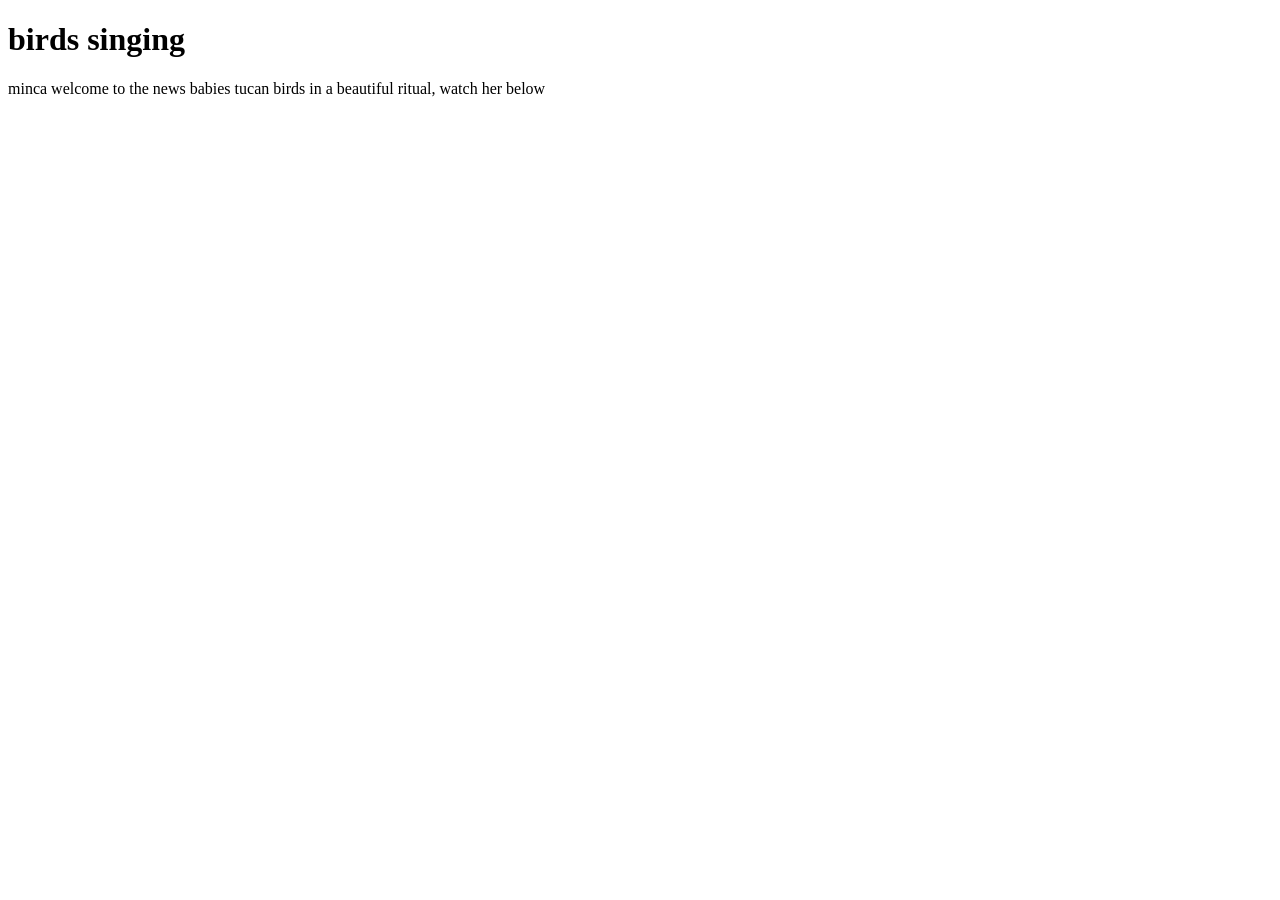
==== animation.html @ 75baac6d "Add files via upload" ====
<!DOCTYPE html>
 <html>
 <head>
       <meta charset="utf-8">
       <meta name="viewport" content="width=device-width,initial-scale=1">
      <title>minca dancing with the birds </title>
 </head>
 <body>
       <h1>birds singing</h1>
      <p>minca welcome to the news babies tucan birds in a beautiful ritual, watch her below</p>
  <iframe width="560" height="315" src="https://www.youtube.com/embed/Jm0MLlE4x0U?si=l2A7fWsPCntYRn1z" title="YouTube video player" frameborder="0" allow="accelerometer; autoplay; clipboard-write; encrypted-media; gyroscope; picture-in-picture; web-share" referrerpolicy="strict-origin-when-cross-origin" allowfullscreen></iframe>
  
</body>
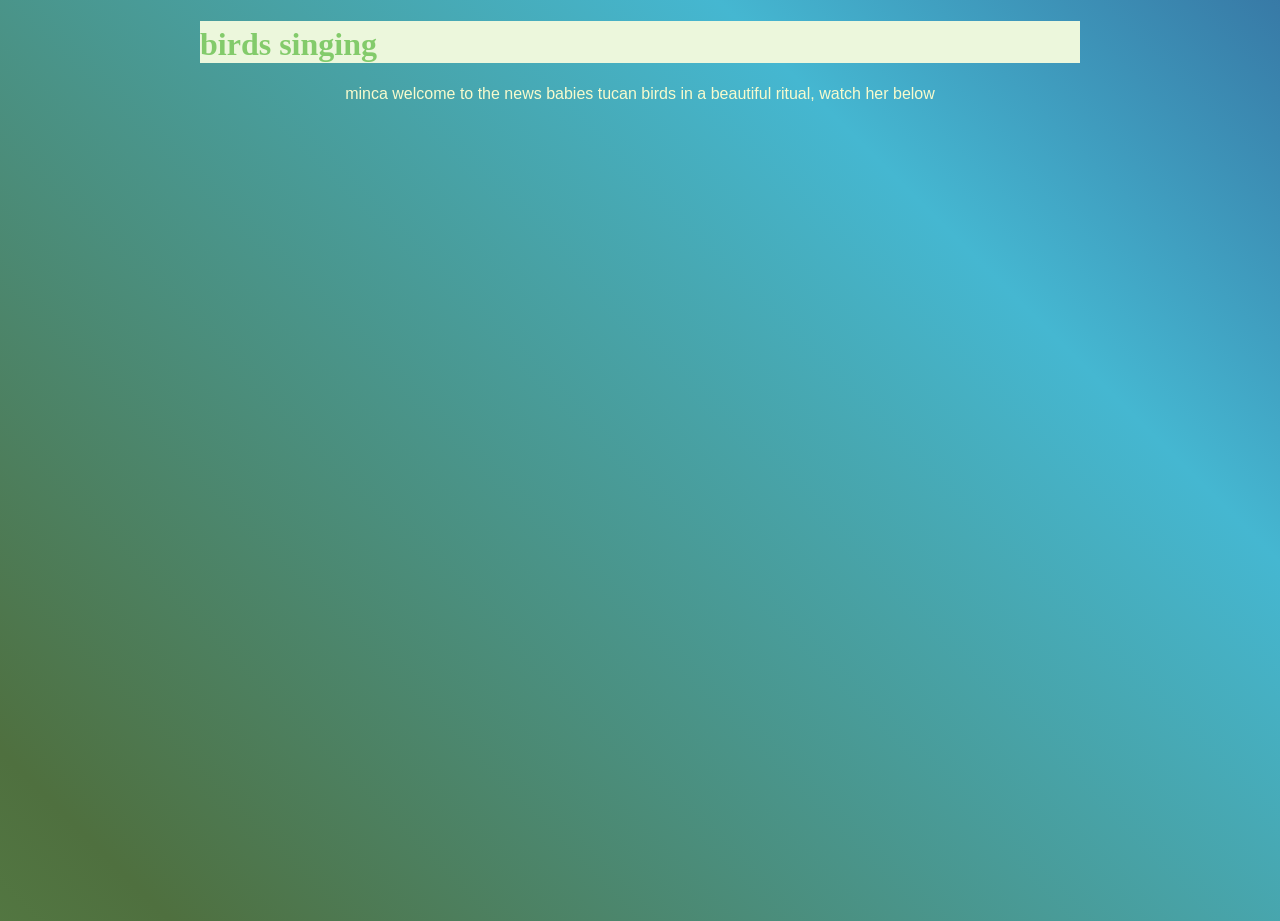
==== commit 8e5ccc45: "Update animation.html" ====
--- a/animation.html
+++ b/animation.html
@@ -4,10 +4,11 @@
        <meta charset="utf-8">
        <meta name="viewport" content="width=device-width,initial-scale=1">
       <title>minca dancing with the birds </title>
+  <link rel="stylesheet" type="text/css" href="style.css">
  </head>
  <body>
        <h1>birds singing</h1>
       <p>minca welcome to the news babies tucan birds in a beautiful ritual, watch her below</p>
   <iframe width="560" height="315" src="https://www.youtube.com/embed/Jm0MLlE4x0U?si=l2A7fWsPCntYRn1z" title="YouTube video player" frameborder="0" allow="accelerometer; autoplay; clipboard-write; encrypted-media; gyroscope; picture-in-picture; web-share" referrerpolicy="strict-origin-when-cross-origin" allowfullscreen></iframe>
   
-</body> +</body> 
--- a/style.css
+++ b/style.css
@@ -0,0 +1,69 @@
+body{
+
+
+  margin: 0;
+  height: 100vh;
+  background: linear-gradient(45deg,#423a21, #6ea653, #4f703f, #45b7d1, #221761,#4631c3,#562d8d);
+  background-size: 400% 400%;
+  animation: gradientShift 10s ease infinite;
+}
+
+@keyframes gradientShift {
+  0% { background-position: 0% 50%; }
+  50% { background-position: 100% 50%; }
+  100% { background-position: 0% 50%; }
+
+}
+
+	h1{color: #83cb6b;
+		front font-family: courier new;
+		front size:40px;
+		background-color:  #ecf7dc;
+		text-align: margin- center;
+		padding-top: 5px;
+		margin-left: 200px;
+		margin-right: 200px;
+	}
+
+	p{color: #f8fbcd;
+	    font-family: Helvetica;
+	    text-align:  center;
+                     
+	}
+
+	 img{display:block;
+	    margin: auto;
+	    border border-style: dotted;
+	    border color: #823612;
+        border-width: 15PX;
+        Padding:5px;
+        margin-top:30px;
+        width: 200px;
+    }
+
+    ul{list-style-type: none;
+       margin:100px;
+       Padding: 0;
+       overflow: hidden;
+       background-color: white;}
+
+    ul li{float:left;}
+
+
+
+     ul  li a {display:block;
+        color: black;
+        padding: 20px 8px:;
+        text-decoration:none;
+        text-align: center;
+        font-family: courier;
+        font-size: 20px;
+        font-style:15px;
+        border-style: dotted;  
+        border-width: 3px
+          }
+
+
+ul li a:hover. {background-color: black;}
+
+
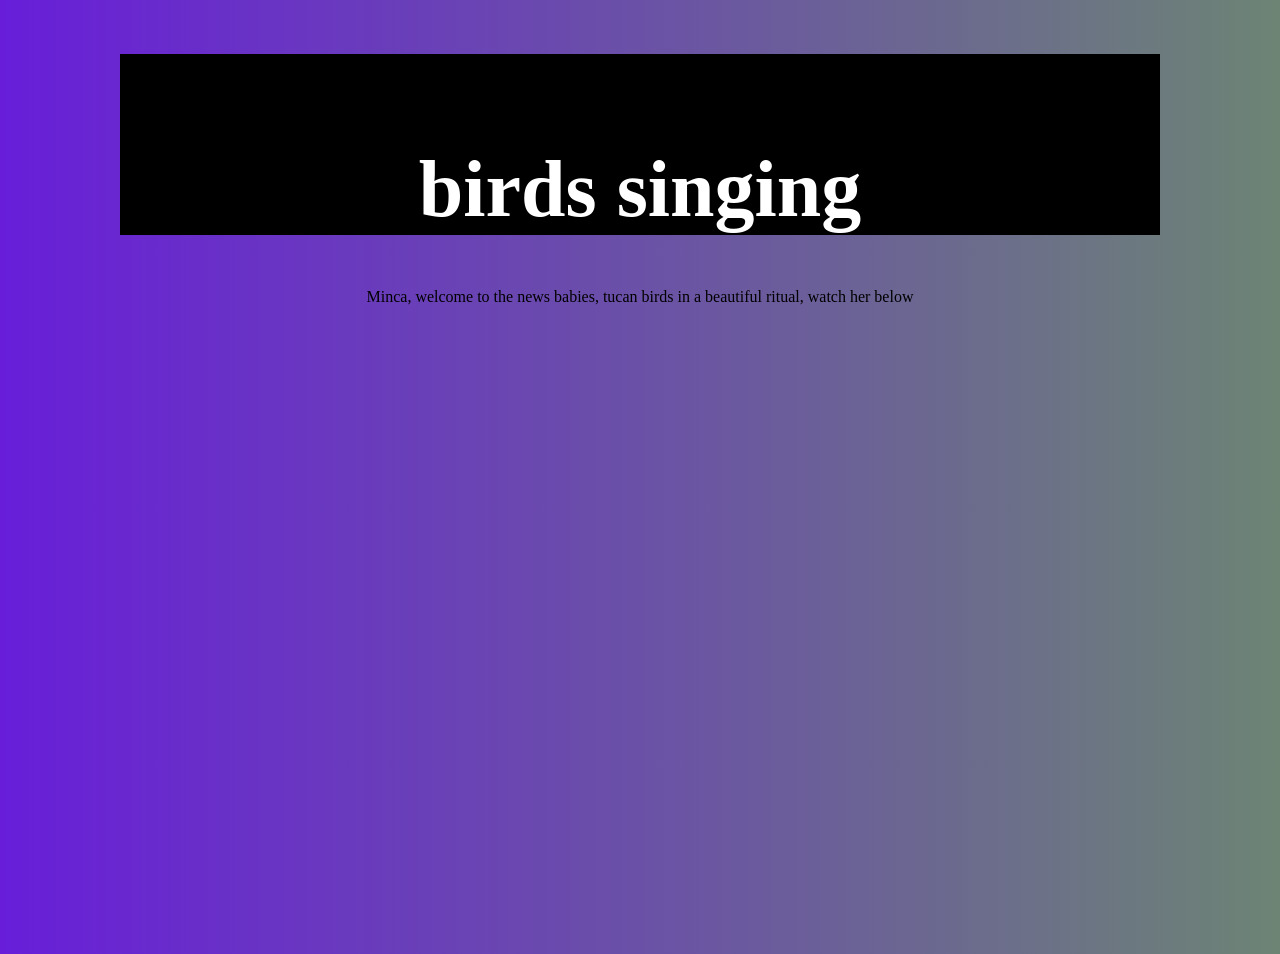
==== commit dcfbe8a1: "Update animation.html" ====
--- a/animation.html
+++ b/animation.html
@@ -8,7 +8,7 @@
  </head>
  <body>
        <h1>birds singing</h1>
-      <p>minca welcome to the news babies tucan birds in a beautiful ritual, watch her below</p>
-  <iframe width="560" height="315" src="https://www.youtube.com/embed/Jm0MLlE4x0U?si=l2A7fWsPCntYRn1z" title="YouTube video player" frameborder="0" allow="accelerometer; autoplay; clipboard-write; encrypted-media; gyroscope; picture-in-picture; web-share" referrerpolicy="strict-origin-when-cross-origin" allowfullscreen></iframe>
+      <p> Minca, welcome to the news babies, tucan birds in a beautiful ritual, watch her below</p>
+  <iframe width="560" height="315" src="https://www.youtube.com/embed/b4_dq_e4KGs?si=uXEDkYi5K4OitDE8" title="YouTube video player" frameborder="0" allow="accelerometer; autoplay; clipboard-write; encrypted-media; gyroscope; picture-in-picture; web-share" referrerpolicy="strict-origin-when-cross-origin" allowfullscreen></iframe>
   
 </body> 
--- a/style.css
+++ b/style.css
@@ -3,9 +3,9 @@
 
   margin: 0;
   height: 100vh;
-  background: linear-gradient(45deg,#423a21, #6ea653, #4f703f, #45b7d1, #221761,#4631c3,#562d8d);
-  background-size: 400% 400%;
-  animation: gradientShift 10s ease infinite;
+  background: linear-gradient( 90deg,#681ED9, #6ea653, #4f703f, #45b7d1, #221761,#4631c3,#562d8d);
+  background-size: 800% 800%;
+  animation: gradientShift 40s ease infinite;
 }
 
 @keyframes gradientShift {
@@ -15,55 +15,52 @@
 
 }
 
-	h1{color: #83cb6b;
-		front font-family: courier new;
-		front size:40px;
-		background-color:  #ecf7dc;
-		text-align: margin- center;
-		padding-top: 5px;
-		margin-left: 200px;
-		margin-right: 200px;
+	h1{color: #FFFFFF;
+		font-family: Papyrus, fantasy;
+		font-size:80px;
+		background-color: #000000;
+		text-align: center;
+		padding-top: 90px;
+		margin-left: 120px;
+		margin-right: 120px;
 	}
 
-	p{color: #f8fbcd;
-	    font-family: Helvetica;
-	    text-align:  center;
+	p{color: #000000;
+	    font-family: Copperplate, Papyrus, fantasy;
+	    text-align: center;
                      
 	}
 
-	 img{display:block;
-	    margin: auto;
-	    border border-style: dotted;
+	 img{ 
+		border-radius: 50%
 	    border color: #823612;
         border-width: 15PX;
-        Padding:5px;
-        margin-top:30px;
+        padding:5px;
+        margin: auto;
         width: 200px;
     }
 
     ul{list-style-type: none;
-       margin:100px;
-       Padding: 0;
+       margin:0px;
+       padding: 10px;
        overflow: hidden;
        background-color: white;}
 
-    ul li{float:left;}
+    ul li{float:left;
+        padding-left: 30px}
 
 
 
      ul  li a {display:block;
         color: black;
-        padding: 20px 8px:;
-        text-decoration:none;
+        text-decoration: wavy;
         text-align: center;
         font-family: courier;
         font-size: 20px;
         font-style:15px;
-        border-style: dotted;  
-        border-width: 3px
+      
           }
 
 
-ul li a:hover. {background-color: black;}
+ul li a:hover {background-color: #F7F19C;}
 
-
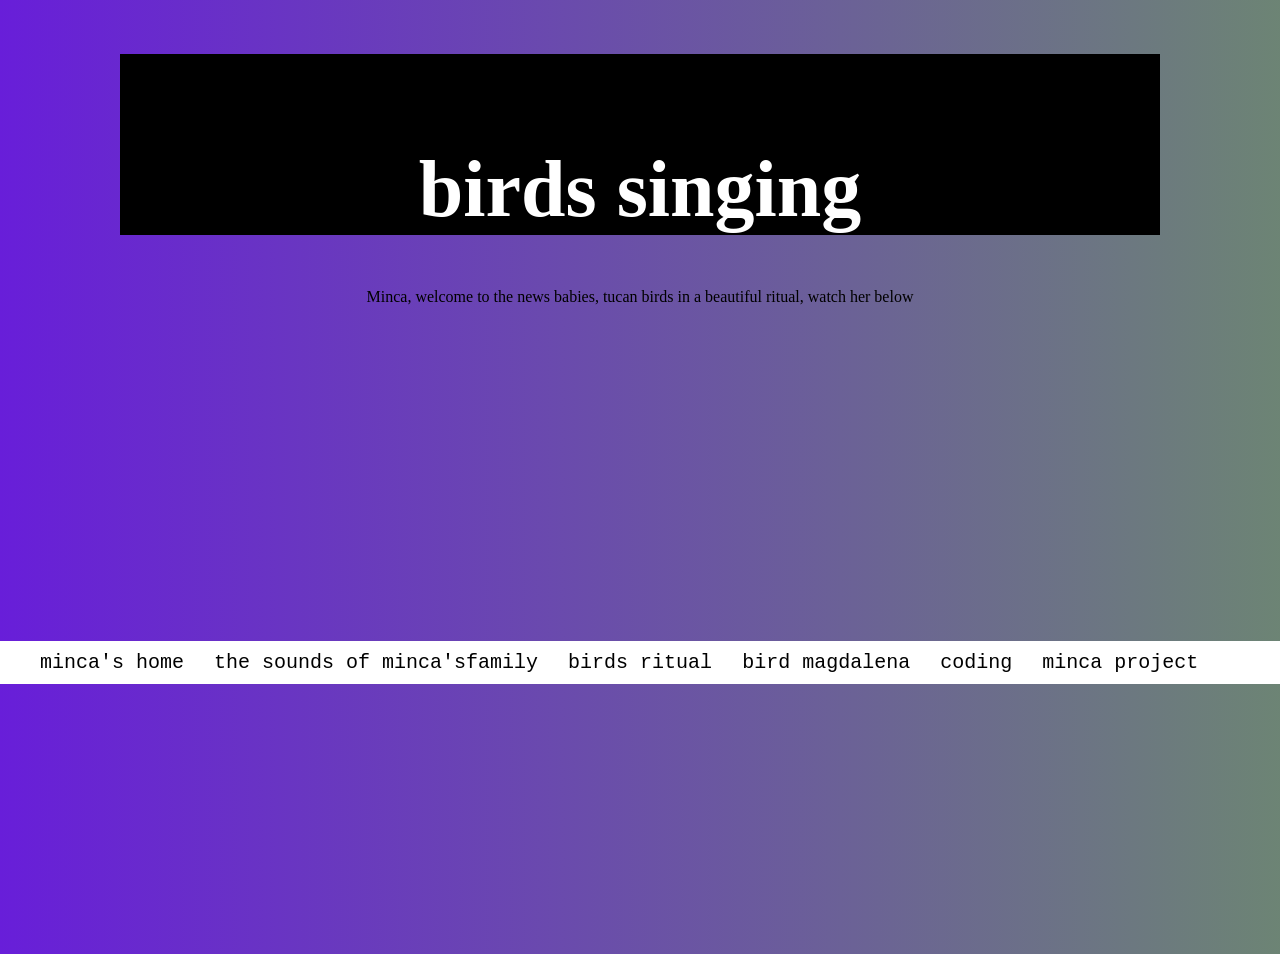
==== commit 1c83c822: "Update animation.html" ====
--- a/animation.html
+++ b/animation.html
@@ -12,3 +12,16 @@
   <iframe width="560" height="315" src="https://www.youtube.com/embed/b4_dq_e4KGs?si=uXEDkYi5K4OitDE8" title="YouTube video player" frameborder="0" allow="accelerometer; autoplay; clipboard-write; encrypted-media; gyroscope; picture-in-picture; web-share" referrerpolicy="strict-origin-when-cross-origin" allowfullscreen></iframe>
   
 </body> 
+  
+  <body>
+      <ul>
+  
+      <li><a href="landscape.html">minca's home</a></li>
+      <li><a href="audio.html">the sounds of minca'sfamily<a/></li>
+      <li><a href="animation.html">birds ritual</a></li>
+      <li><a href="birds.html">bird magdalena</a></li>
+      <li><a href="programming.html"> coding</a></li>
+    <li><a href="final.html">minca project</a></li>
+       
+     </ul>
+</body> 
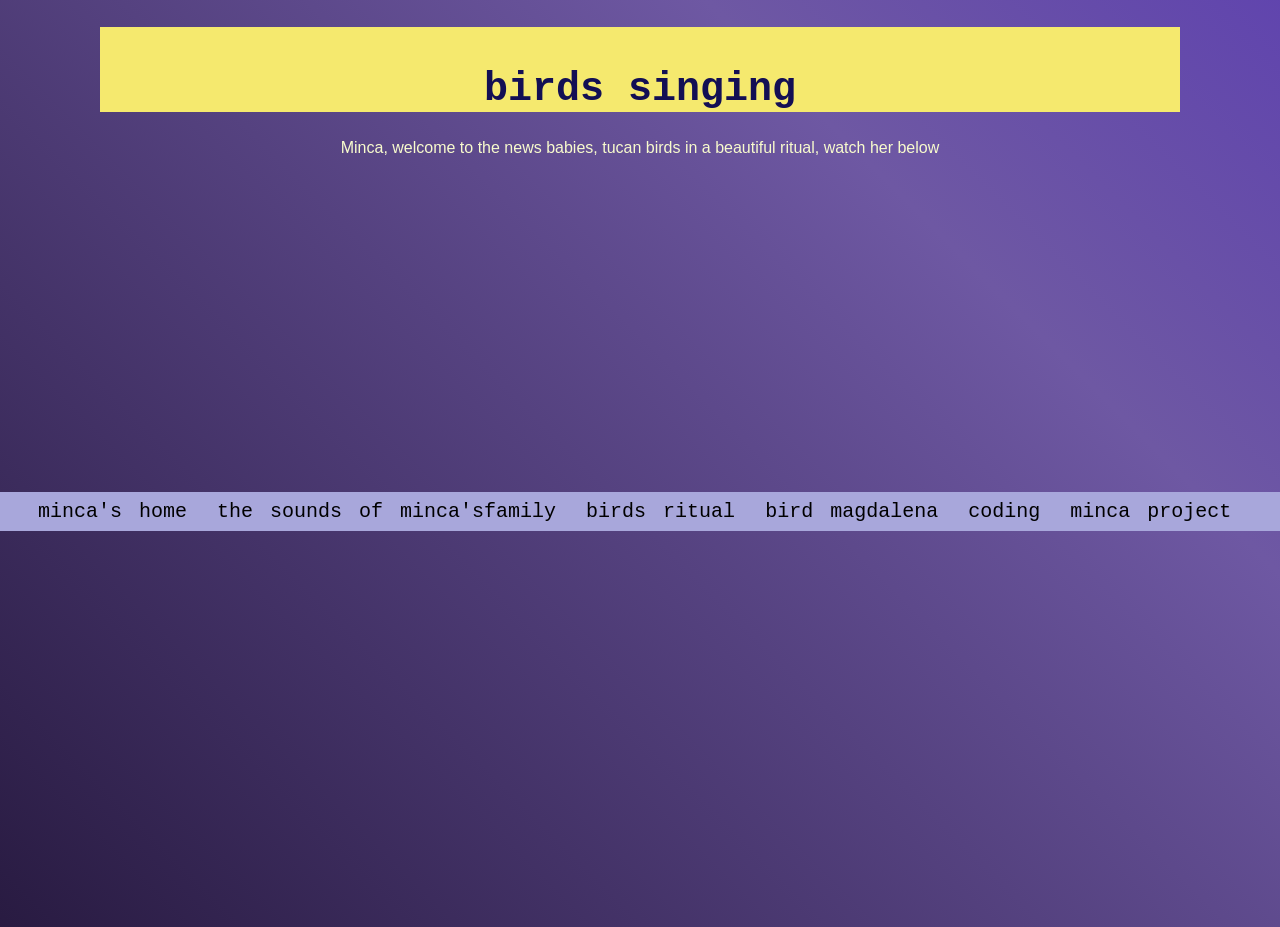
==== commit 09e17249: "Update animation.html" ====
--- a/animation.html
+++ b/animation.html
@@ -9,7 +9,7 @@
  <body>
        <h1>birds singing</h1>
       <p> Minca, welcome to the news babies, tucan birds in a beautiful ritual, watch her below</p>
-  <iframe width="560" height="315" src="https://www.youtube.com/embed/b4_dq_e4KGs?si=uXEDkYi5K4OitDE8" title="YouTube video player" frameborder="0" allow="accelerometer; autoplay; clipboard-write; encrypted-media; gyroscope; picture-in-picture; web-share" referrerpolicy="strict-origin-when-cross-origin" allowfullscreen></iframe>
+ <iframe width="560" height="315" src="https://www.youtube.com/embed/30uETvxwvM8?si=lCkWW1RS-kLiRkmu" title="YouTube video player" frameborder="0" allow="accelerometer; autoplay; clipboard-write; encrypted-media; gyroscope; picture-in-picture; web-share" referrerpolicy="strict-origin-when-cross-origin" allowfullscreen></iframe>
   
 </body> 
   
--- a/style.css
+++ b/style.css
@@ -3,9 +3,9 @@
 
   margin: 0;
   height: 100vh;
-  background: linear-gradient( 90deg,#681ED9, #6ea653, #4f703f, #45b7d1, #221761,#4631c3,#562d8d);
-  background-size: 800% 800%;
-  animation: gradientShift 40s ease infinite;
+  background: linear-gradient( 45deg,#6037DB,#10051F,#6E58A3,#3A0ECC,#778A63);
+  background-size: 400% 400%;
+  animation: gradientShift 10s ease infinite;
 }
 
 @keyframes gradientShift {
@@ -13,38 +13,39 @@
   50% { background-position: 100% 50%; }
   100% { background-position: 0% 50%; }
 
-}
-
-	h1{color: #FFFFFF;
-		font-family: Papyrus, fantasy;
-		font-size:80px;
-		background-color: #000000;
-		text-align: center;
-		padding-top: 90px;
-		margin-left: 120px;
-		margin-right: 120px;
 	}
 
-	p{color: #000000;
-	    font-family: Copperplate, Papyrus, fantasy;
-	    text-align: center;
+	h1{color: #130F54;
+		font-family: "Lucida Console", Monaco, monospace;
+		font-size:40px;
+		background-color: #F5E96E;
+		text-align: center;
+		padding-top: 40px;
+		margin-left: 100px;
+		margin-right: 100px;
+	}
+
+	p{color: #f8fbcd;
+	    font-family: Helvetica;
+	    text-align:  center;
                      
 	}
 
-	 img{ 
-		border-radius: 50%
+	 img{display: block;
+	    margin: auto;
+	    border border-style: dotted;
 	    border color: #823612;
         border-width: 15PX;
         padding:5px;
-        margin: auto;
+        margin-top:30px;
         width: 200px;
     }
 
     ul{list-style-type: none;
        margin:0px;
-       padding: 10px;
+       padding: 8px;
        overflow: hidden;
-       background-color: white;}
+       background-color: #A8A7DB;}
 
     ul li{float:left;
         padding-left: 30px}
@@ -53,14 +54,15 @@
 
      ul  li a {display:block;
         color: black;
-        text-decoration: wavy;
+        text-decoration: none;
         text-align: center;
+		word-spacing: 5px;
         font-family: courier;
         font-size: 20px;
         font-style:15px;
+			   
       
           }
 
 
-ul li a:hover {background-color: #F7F19C;}
-
+ul li a:hover {background-color: #E8E6BC;}
